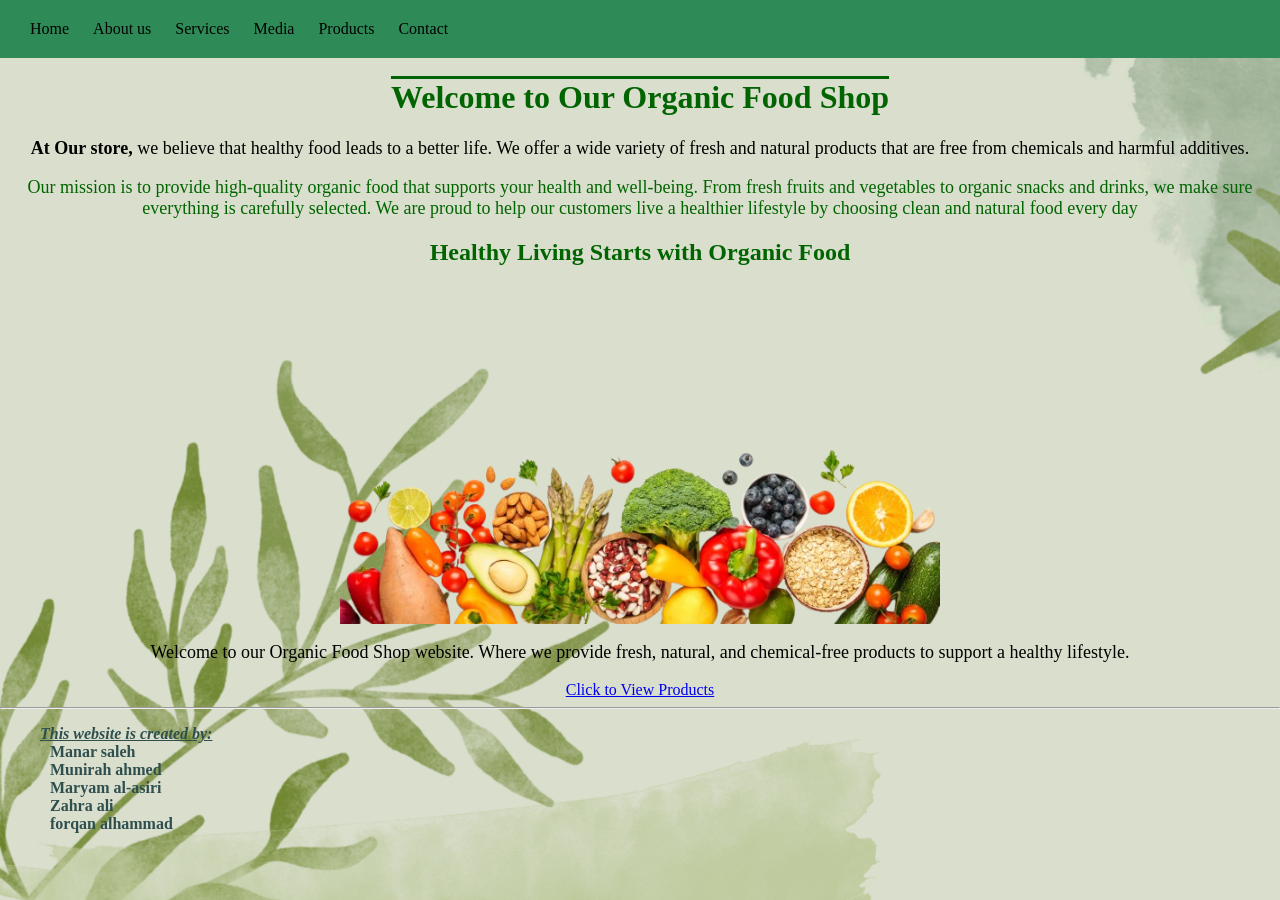
==== index.html @ 21495a49 "Update index.html" ====
<DOCTYPEhtml!>
<html> <head>
<style>
body {font-family: "Georgia", serif;
background-image: url("bk.png");
background-size: cover;
margin: 0;}
p {font-family: serif;
color:black;
font-size: 18px;}
ul { list-style-type: none; 
background-color: seagreen;
padding: 20px;} 
li {display: inline;
margin: 10px;} 
ul a { color: black;
text-decoration: none;}
ul a:hover {color: white;}
b {font-family: "Times New Roman", Times, serif;
color: darkslategrey;}
h1 , h2 {color: darkgreen;}
h1{ text-decoration-line: overline;
text-decoration-color: darkgreen; }
</style>
<title> Organic food shop </title>
</head>
<body>
<ul> 
<li> <a href="index.html">Home </a> </li>
<li> <a href="About.html"> About us </a> </li>
<li> <a href="Services.html"> Services </a> </li>
<li> <a href="Media.html"> Media </a> </li>
<li> <a href="Products.html"> Products </a> </li>
<li> <a href="Contact.html"> Contact </a> </li>
</ul> 
<center>
<h1>Welcome to Our Organic Food Shop</h1>

<p><strong> At Our store, </strong> 
we believe that healthy food leads to a better life. We offer a wide variety of fresh and natural products that are free from chemicals and harmful additives.

<p style="color: darkgreen;"> Our mission is to provide high-quality organic food that supports your health and well-being. From fresh fruits and vegetables to organic snacks and drinks, we make sure everything is carefully selected.
We are proud to help our customers live a healthier lifestyle by choosing clean and natural food every day </p>
<h2> Healthy Living Starts with Organic Food</h2>
<img src="organic.png" width="600">
<p> Welcome to our Organic Food Shop website. Where we provide fresh, natural, and chemical-free products to support a healthy lifestyle. <br> </p>
<a href="Products.html"> Click to View Products </a>
</center>
<hr>
<ol>
<b> <u> <i> This website is created by: </i> </u> <br>
<li> Manar saleh</li> <br>
<li> Munirah ahmed</li> <br>
<li> Maryam al-asiri </li> <br>
<li> Zahra ali</li><br>
<li>forqan alhammad</li> <br> </b>
</ol>


</body>
</html>
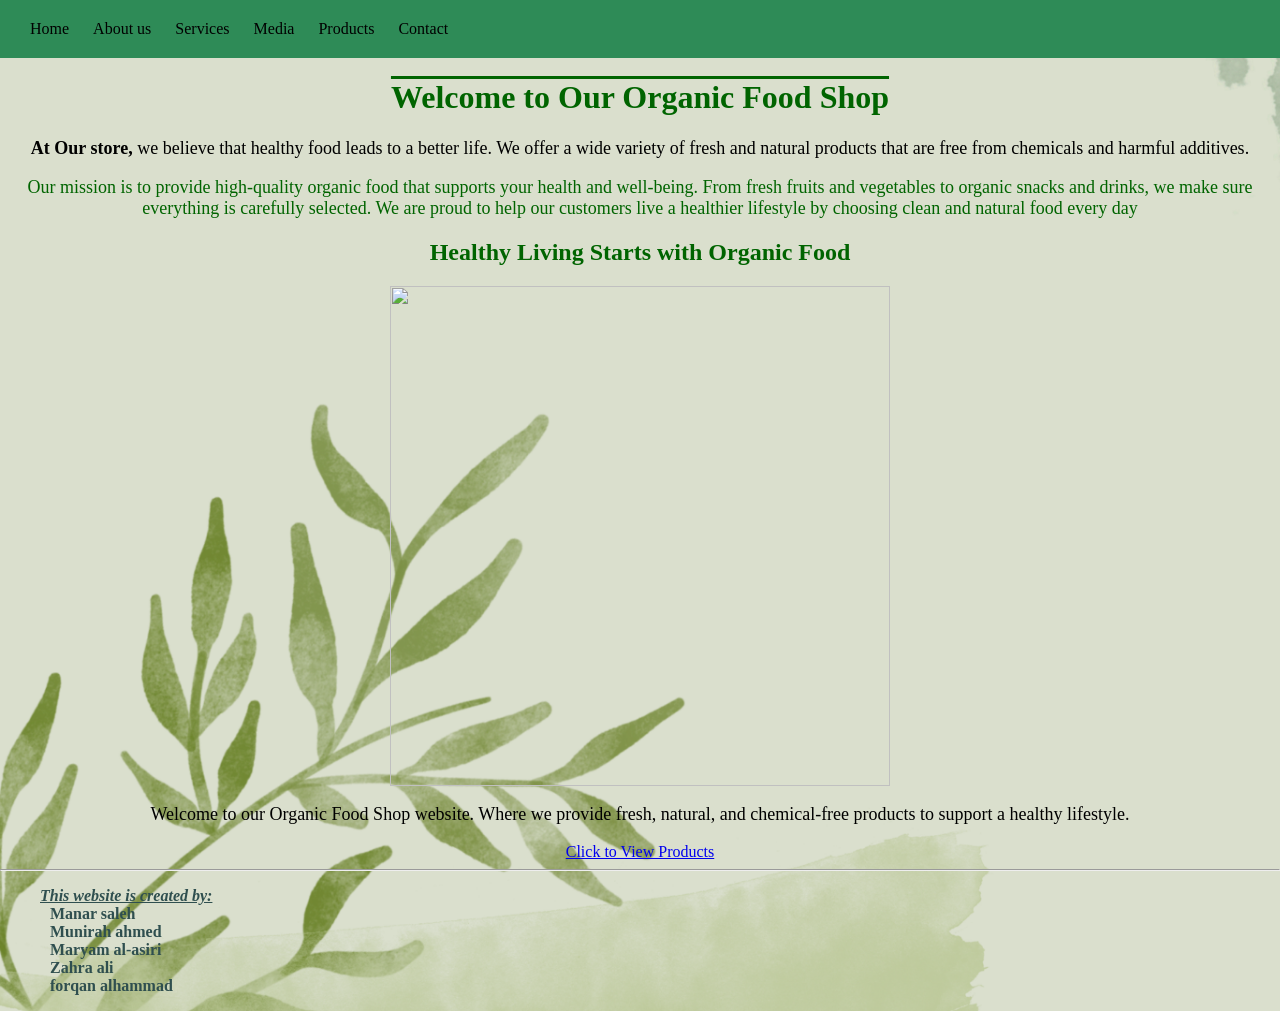
==== commit 2fd1184f: "Update index.html" ====
--- a/index.html
+++ b/index.html
@@ -42,7 +42,7 @@
 <p style="color: darkgreen;"> Our mission is to provide high-quality organic food that supports your health and well-being. From fresh fruits and vegetables to organic snacks and drinks, we make sure everything is carefully selected.
 We are proud to help our customers live a healthier lifestyle by choosing clean and natural food every day </p>
 <h2> Healthy Living Starts with Organic Food</h2>
-<img src="organic.png" width="600">
+<img src="organic.png" width="500">
 <p> Welcome to our Organic Food Shop website. Where we provide fresh, natural, and chemical-free products to support a healthy lifestyle. <br> </p>
 <a href="Products.html"> Click to View Products </a>
 </center>
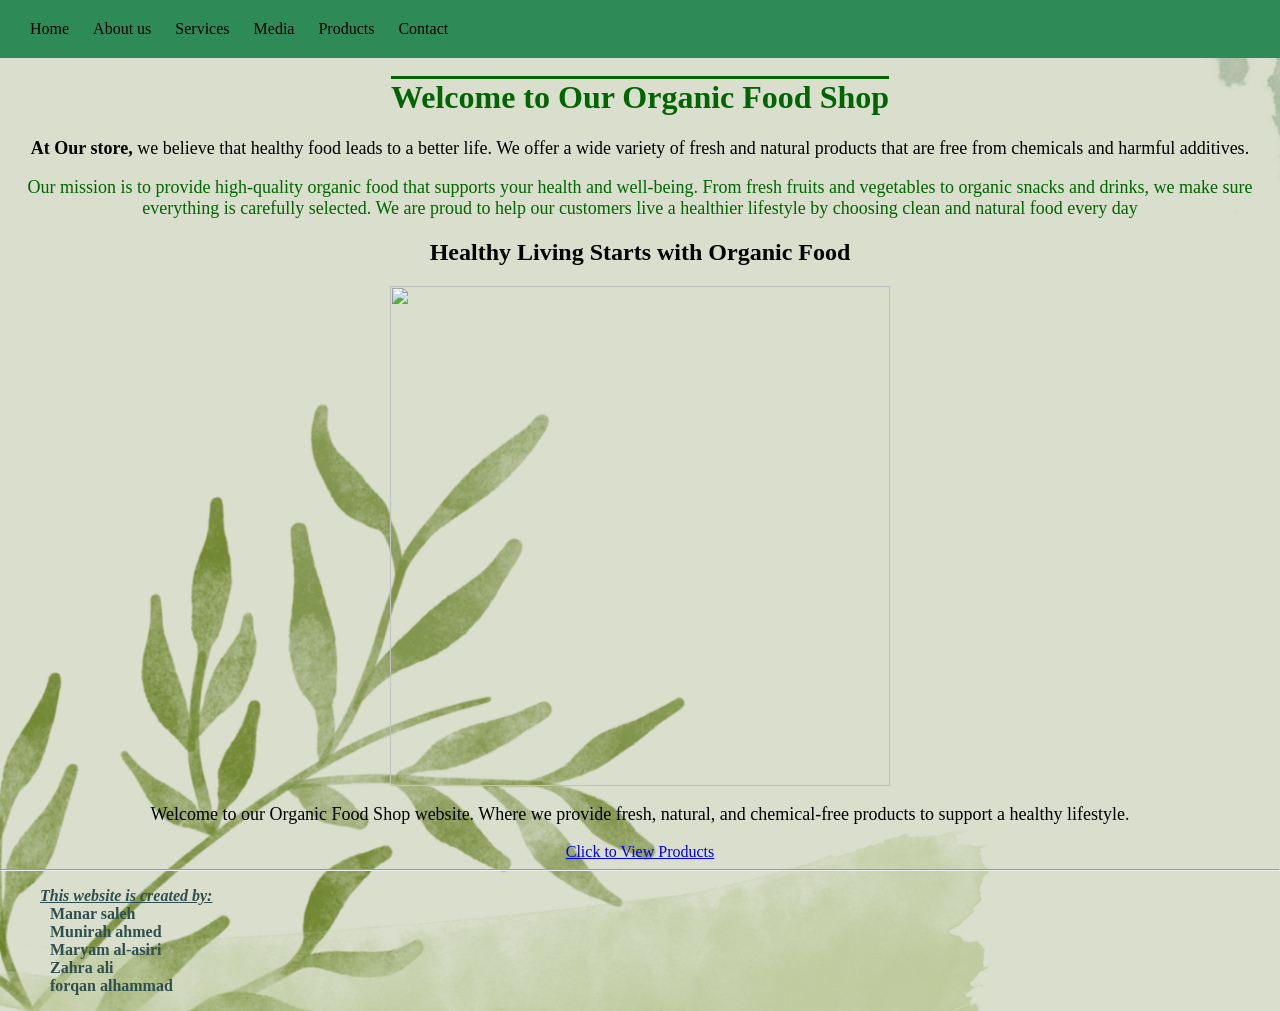
==== commit f3209244: "Update index.html" ====
--- a/index.html
+++ b/index.html
@@ -18,7 +18,8 @@
 ul a:hover {color: white;}
 b {font-family: "Times New Roman", Times, serif;
 color: darkslategrey;}
-h1 , h2 {color: darkgreen;}
+  h2 {color: black;}
+h1 {color: darkgreen;}
 h1{ text-decoration-line: overline;
 text-decoration-color: darkgreen; }
 </style>
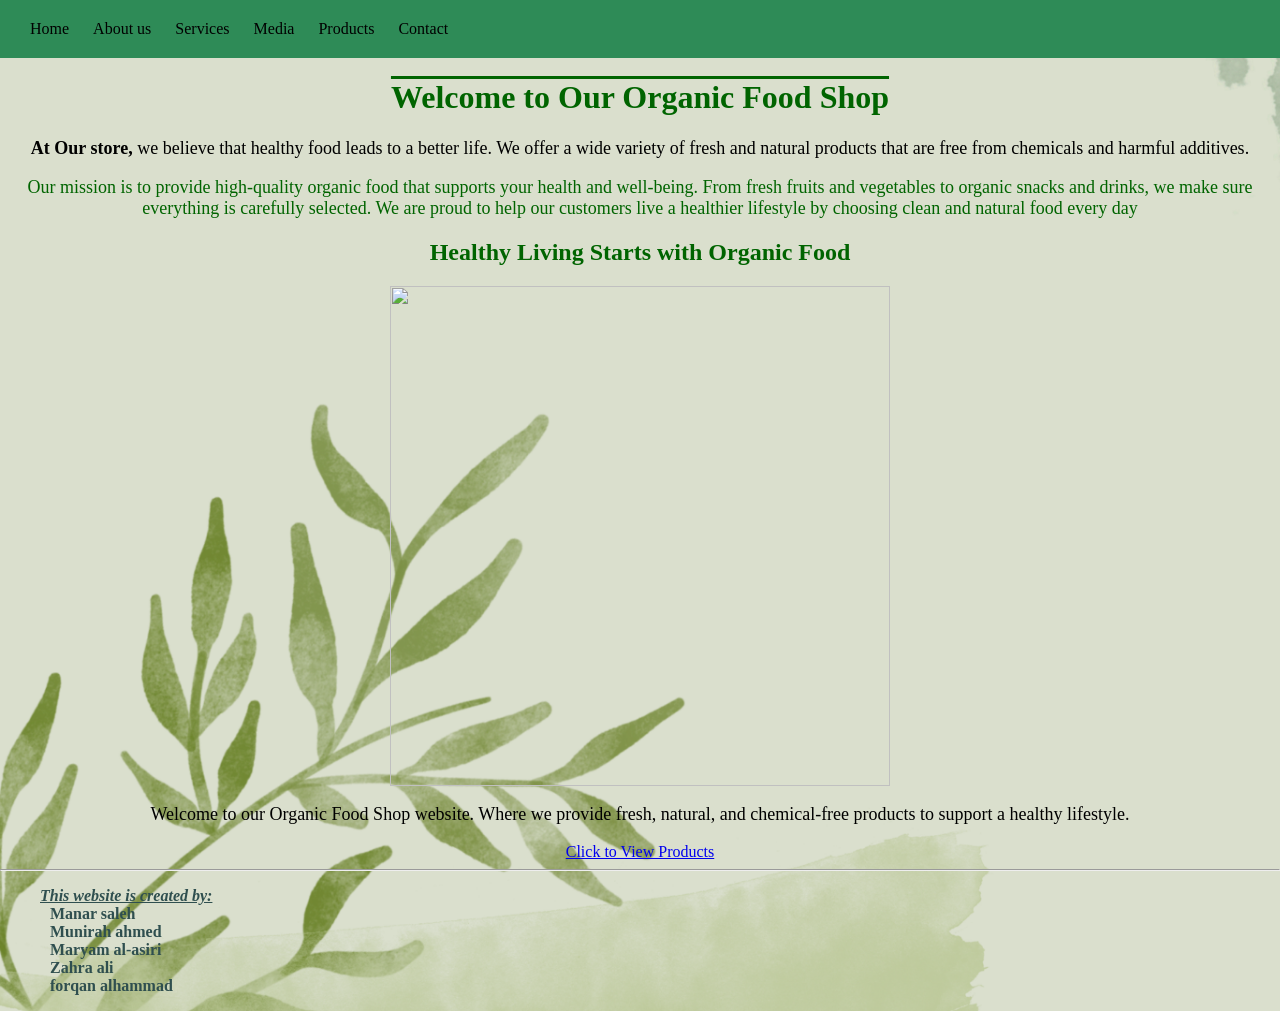
==== commit a1068889: "Update index.html" ====
--- a/index.html
+++ b/index.html
@@ -18,8 +18,8 @@
 ul a:hover {color: white;}
 b {font-family: "Times New Roman", Times, serif;
 color: darkslategrey;}
-  h2 {color: black;}
-h1 {color: darkgreen;}
+
+h1 , h2 {color: darkgreen;}
 h1{ text-decoration-line: overline;
 text-decoration-color: darkgreen; }
 </style>
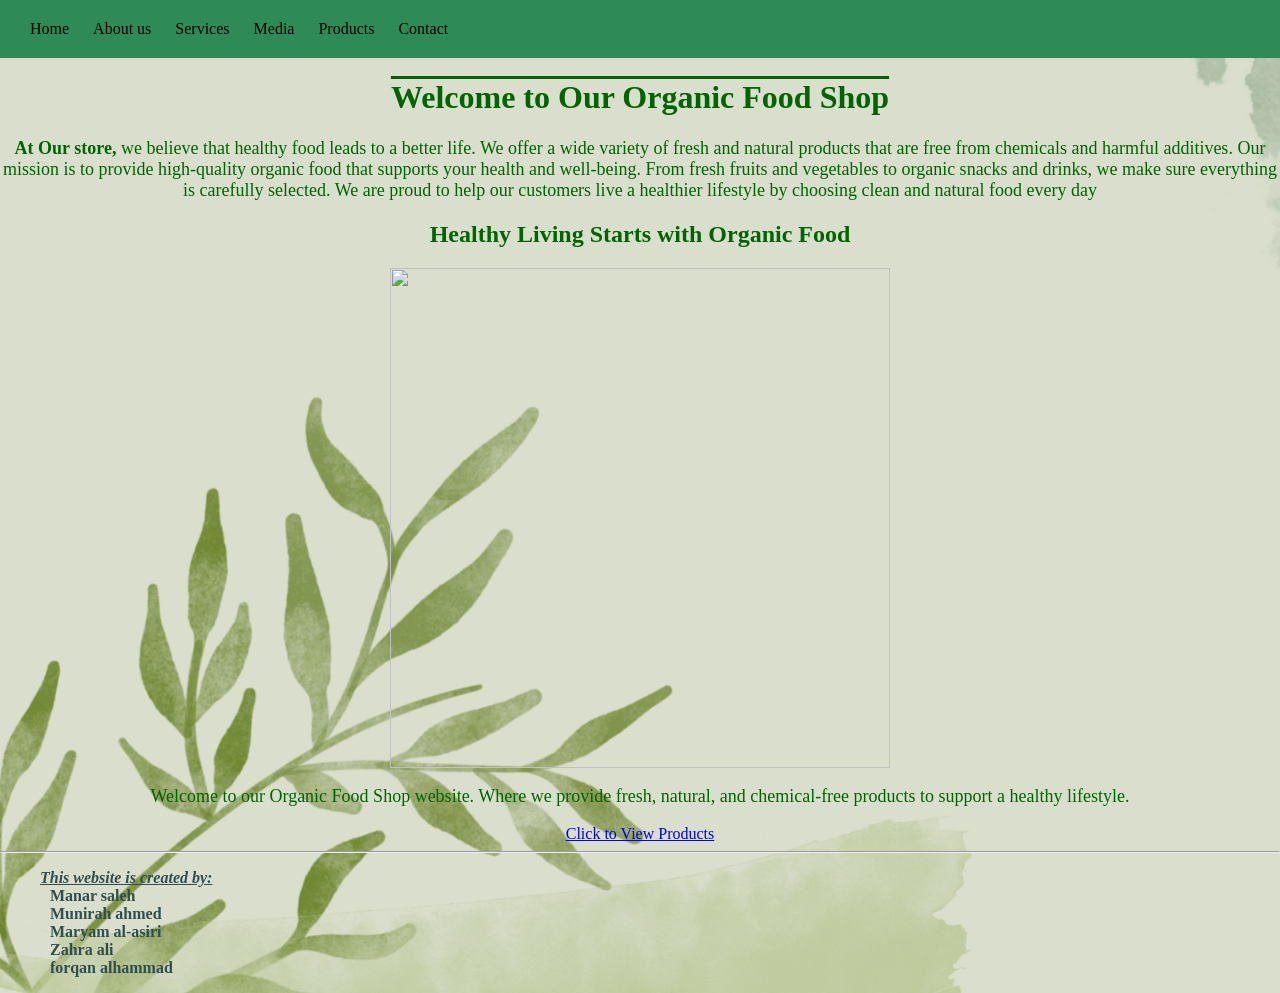
==== commit bdb4559d: "Update index.html" ====
--- a/index.html
+++ b/index.html
@@ -37,14 +37,12 @@
 <center>
 <h1>Welcome to Our Organic Food Shop</h1>
 
-<p><strong> At Our store, </strong> 
-we believe that healthy food leads to a better life. We offer a wide variety of fresh and natural products that are free from chemicals and harmful additives.
-
-<p style="color: darkgreen;"> Our mission is to provide high-quality organic food that supports your health and well-being. From fresh fruits and vegetables to organic snacks and drinks, we make sure everything is carefully selected.
+<p style="color: darkgreen;"> <strong> At Our store, </strong> 
+we believe that healthy food leads to a better life. We offer a wide variety of fresh and natural products that are free from chemicals and harmful additives. Our mission is to provide high-quality organic food that supports your health and well-being. From fresh fruits and vegetables to organic snacks and drinks, we make sure everything is carefully selected.
 We are proud to help our customers live a healthier lifestyle by choosing clean and natural food every day </p>
 <h2> Healthy Living Starts with Organic Food</h2>
 <img src="organic.png" width="500">
-<p> Welcome to our Organic Food Shop website. Where we provide fresh, natural, and chemical-free products to support a healthy lifestyle. <br> </p>
+<p style="color: darkgreen;"> Welcome to our Organic Food Shop website. Where we provide fresh, natural, and chemical-free products to support a healthy lifestyle. <br> </p>
 <a href="Products.html"> Click to View Products </a>
 </center>
 <hr>
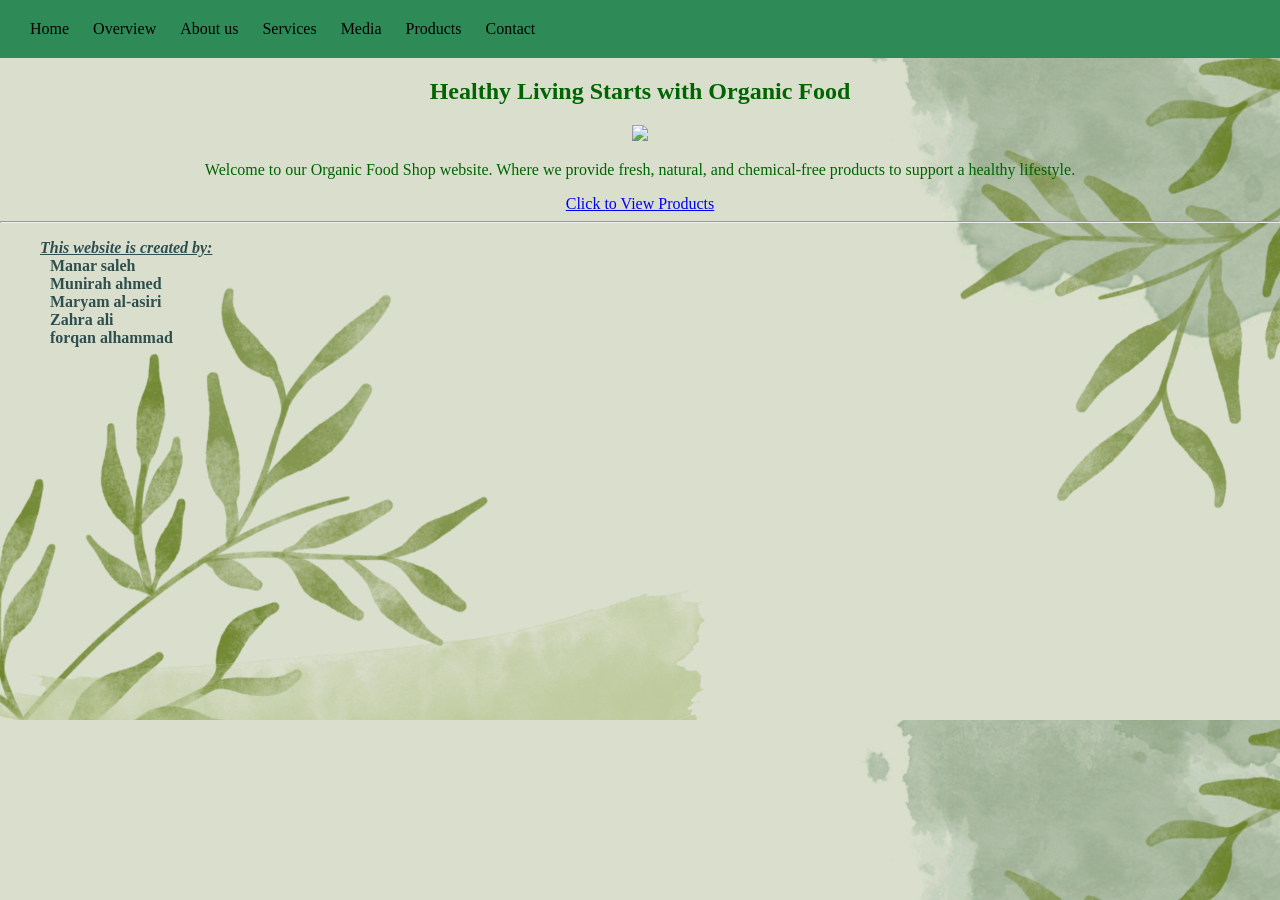
==== commit 151dfe3b: "Add files via upload" ====
--- a/index.html
+++ b/index.html
@@ -1,4 +1,4 @@
-<DOCTYPEhtml!>
+<!DOCTYPE html>
 <html> <head>
 <style>
 body {font-family: "Georgia", serif;
@@ -6,11 +6,11 @@
 background-size: cover;
 margin: 0;}
 p {font-family: serif;
-color:black;
-font-size: 18px;}
-ul { list-style-type: none; 
+color:black;}
+ul {list-style-type: none; 
 background-color: seagreen;
-padding: 20px;} 
+padding: 20px;
+margin: 0px;} 
 li {display: inline;
 margin: 10px;} 
 ul a { color: black;
@@ -18,7 +18,6 @@
 ul a:hover {color: white;}
 b {font-family: "Times New Roman", Times, serif;
 color: darkslategrey;}
-
 h1 , h2 {color: darkgreen;}
 h1{ text-decoration-line: overline;
 text-decoration-color: darkgreen; }
@@ -28,6 +27,7 @@
 <body>
 <ul> 
 <li> <a href="index.html">Home </a> </li>
+<li> <a href="Overview.html"> Overview </a> </li>
 <li> <a href="About.html"> About us </a> </li>
 <li> <a href="Services.html"> Services </a> </li>
 <li> <a href="Media.html"> Media </a> </li>
@@ -35,14 +35,9 @@
 <li> <a href="Contact.html"> Contact </a> </li>
 </ul> 
 <center>
-<h1>Welcome to Our Organic Food Shop</h1>
-
-<p style="color: darkgreen;"> <strong> At Our store, </strong> 
-we believe that healthy food leads to a better life. We offer a wide variety of fresh and natural products that are free from chemicals and harmful additives. Our mission is to provide high-quality organic food that supports your health and well-being. From fresh fruits and vegetables to organic snacks and drinks, we make sure everything is carefully selected.
-We are proud to help our customers live a healthier lifestyle by choosing clean and natural food every day </p>
 <h2> Healthy Living Starts with Organic Food</h2>
 <img src="organic.png" width="500">
-<p style="color: darkgreen;"> Welcome to our Organic Food Shop website. Where we provide fresh, natural, and chemical-free products to support a healthy lifestyle. <br> </p>
+<p style="color: darkgreen;">Welcome to our Organic Food Shop website. Where we provide fresh, natural, and chemical-free products to support a healthy lifestyle. <br> </p>
 <a href="Products.html"> Click to View Products </a>
 </center>
 <hr>
@@ -57,4 +52,4 @@
 
 
 </body>
-</html>
+</html>
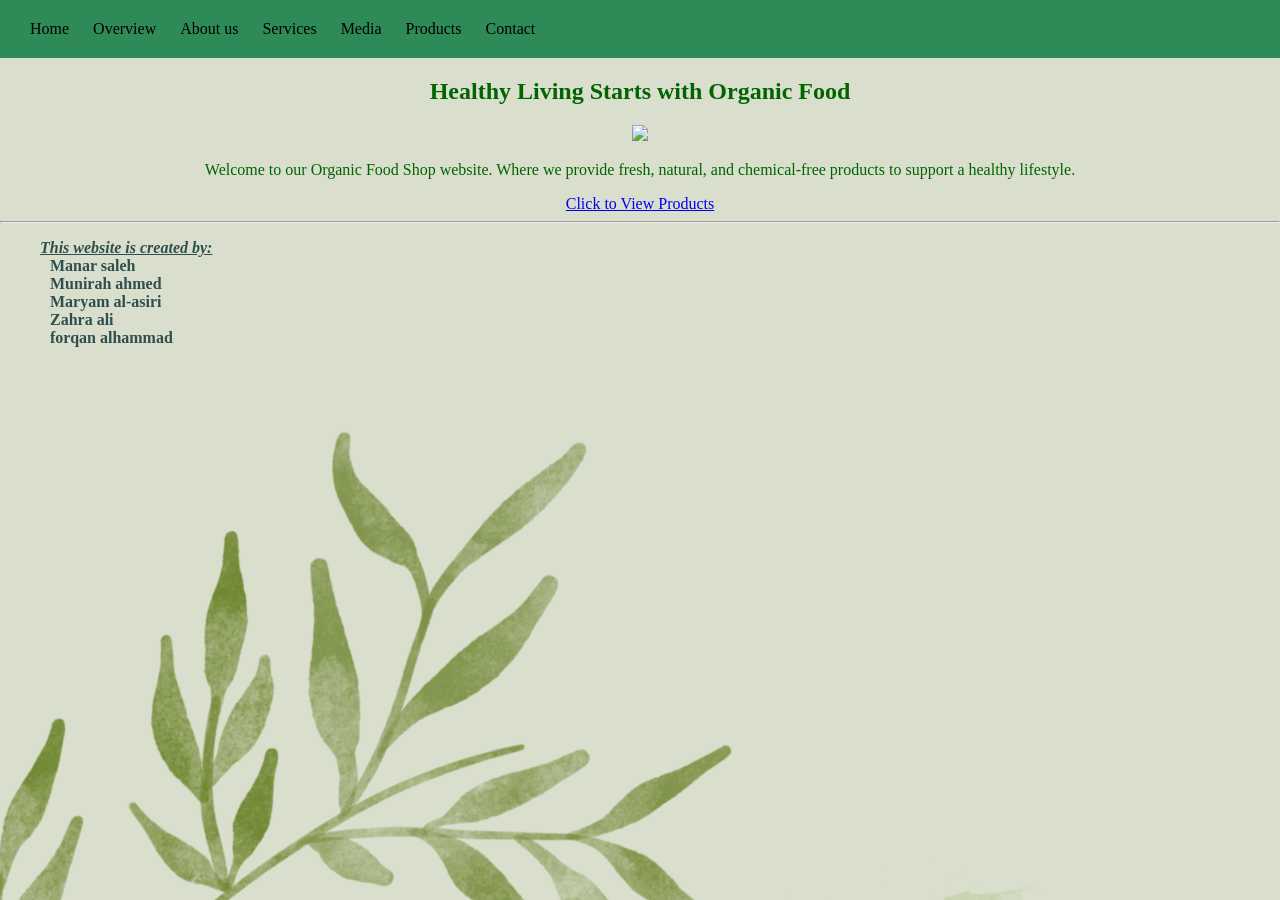
==== commit 762e9fde: "Add files via upload" ====
--- a/index.html
+++ b/index.html
@@ -3,7 +3,6 @@
 <style>
 body {font-family: "Georgia", serif;
 background-image: url("bk.png");
-background-size: cover;
 margin: 0;}
 p {font-family: serif;
 color:black;}
